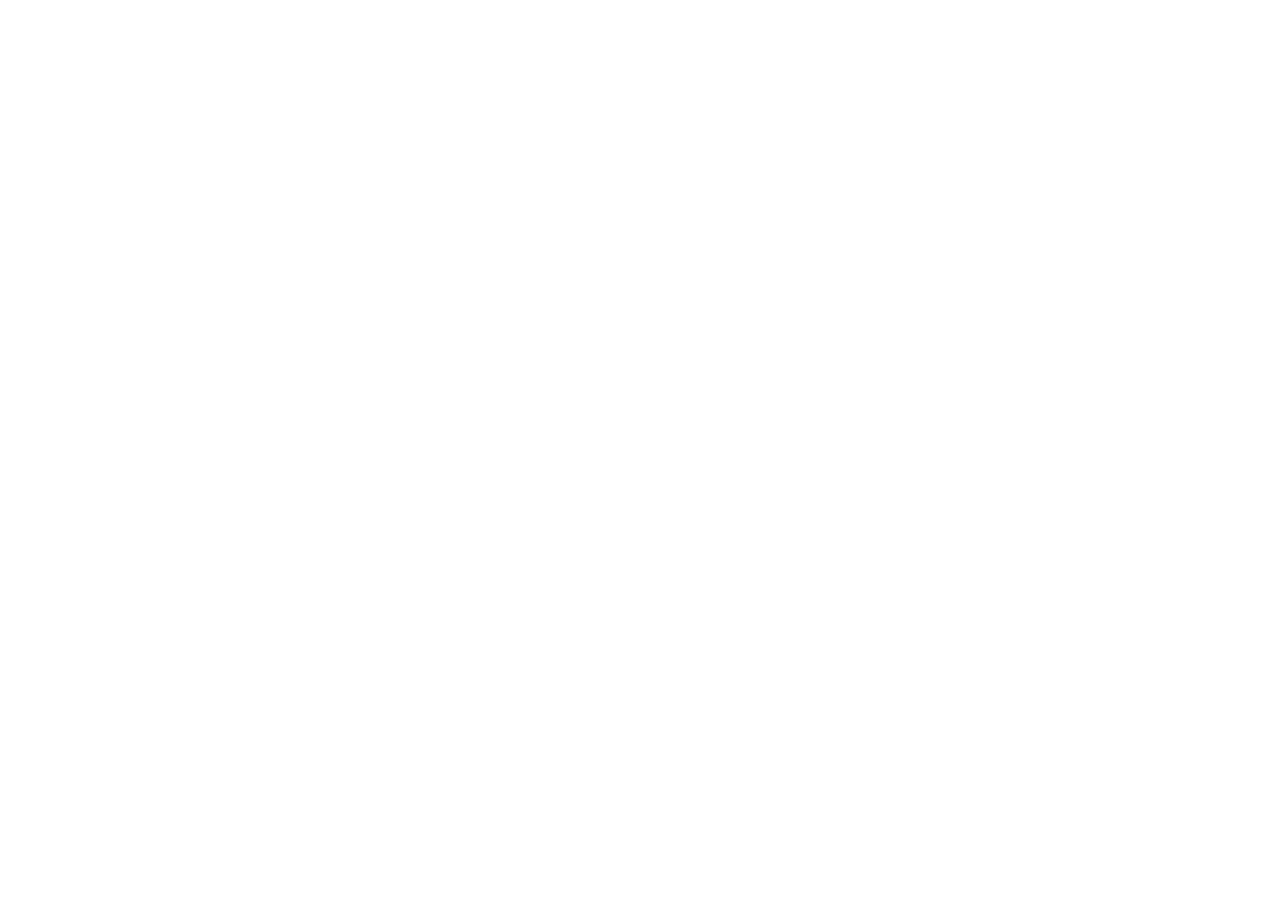
==== index.html @ 471f7086 "update" ====
<!DOCTYPE html>
<html>
    <head>
        <!-- The title and meta data are changed by the active module-->
        <title></title>
        <meta name="description" content="">
        <meta name='viewport' content='width=device-width, initial-scale=1'>
        <link rel="icon" href="data:,">
        <link rel="stylesheet" href="https://cdnjs.cloudflare.com/ajax/libs/twitter-bootstrap/4.1.2/css/bootstrap.css" />
    </head>
    <body>
        <!-- Typical website layout, the contents are dynamiclly updated by modules-->
        <div id=header></div>
        <div id=content></div>
        <div id=footer></div>
        <div id=app style='display:none'></div>
        <script src="https://ajax.aspnetcdn.com/ajax/jquery/jquery-3.3.1.min.js"></script>
    </body>
    <script boot-up>
        //------------------------------------
        $vm={};$vm.ver=[0.01,0.01]; //increase ver[0] if any module changed, increase ver[1] if vm.js changed
        $vm.debug=1;
        //------------------------------------
        //setup modules location
        $vm.hosting_path=window.location.href.substring(0, window.location.href.split('?')[0].lastIndexOf('/'));
        if(window.location.hostname=='127.0.0.1' || window.location.hostname=='localhost') $vm.localhost=true;
        //------------------------------------
        //where are your start modules
        $vm.start_modules=[
            "$H/0/frame.html",  //app frame work
        ]
        for(i in $vm.start_modules) $vm.start_modules[i]=$vm.start_modules[i].replace('$H',$vm.hosting_path);
        //------------------------------------
        //modules used immediately
        $vm.module_list={
            //you can add modules here directly
            "home":	        {url:"$H/0/home.html",router:1},
            "app":	        {url:"$H/0/app.html"},
            "header":	    {url:"$H/0/header.html"},
            "footer":	    {url:"$H/0/footer.html"},
        };
        for(p in $vm.module_list) $vm.module_list[p].url=$vm.module_list[p].url.replace('$H',$vm.hosting_path);
        //------------------------------------
        //all other modules, used on demand 
        $vm.app_modules=[
            //you can add a js file that will add mmodules to the $vm.module_list
            "$H/module-list.js",
        ]
        for(i in $vm.app_modules) $vm.app_modules[i]=$vm.app_modules[i].replace('$H',$vm.hosting_path);
        //------------------------------------
        //called by framework
        $vm.start=function(){
            $vm.load_component('header',$vm.root_layout_header,{});
            $vm.load_component('footer',$vm.root_layout_footer,{});
            $vm.load_component('app',$vm.root_layout_app,{});
        }
        //------------------------------------
        
        
        //------------------------------------
        //Do not need to chang the following code in most cases
        //The following code will load a framework module and on demand module list
        //------------------------------------
        $VmAPI={};$vm.start_time=new Date().getTime();
        //------------------------------------
        $vm.root_layout_header='header';
        $vm.root_layout_content_slot='content'
        $vm.root_layout_footer='footer';
        $vm.root_layout_app='app';
        //---------------------------------------------
        $vm._I=0; $vm._N=$vm.start_modules.length;
        $vm._boot=function(){
            $vm._I++;
            if($vm._I==$vm._N){
                $vm._start();
            }
        }
        //------------------------------------------
        $vm._J=0; $vm._JN=$vm.app_modules.length;
        $vm._boot2=function(){
            $vm._J++;
            if($vm._J==$vm._JN){
                console.log("module list is ready  "+(new Date().getTime()-$vm.start_time)+'ms');
                $vm.all_module=1;
            }
        }
        //------------------------------------------
        $vm._id=1;
        //---------------------------------------------
        var apppath=window.location.href.substring(0, window.location.href.lastIndexOf('/')).split('\/?')[0];
        console.log("start point  "+(new Date().getTime()-$vm.start_time)+'ms');
        $($vm.start_modules).each(function(index,url){
            var ver=localStorage.getItem(apppath+url+"ver");
            var txt=localStorage.getItem(apppath+url+"txt");
            if(ver!=$vm.ver[0] || txt==null || $vm.localhost==true){
                $.get(url+'?_='+new Date().getTime(),function(new_txt){
                    localStorage.setItem(apppath+url+"txt",new_txt);
                    localStorage.setItem(apppath+url+"ver",$vm.ver[0]);
                    console.log('loading from url, done at '+(new Date().getTime()-$vm.start_time)+'ms. '+url );
                    $('#content').append(new_txt.replace(/__ID/g,'_'+(index+1)));
                    $vm._boot();
                },'text');
            }
            else{
                console.log('loading from storage. done at '+(new Date().getTime()-$vm.start_time)+'ms. '+url+' '+ver+'/'+$vm.ver[0]);
                $('#content').append(txt.replace(/__ID/g,'_'+(index+1)));
                $vm._boot();
            }
        })
        //---------------------------------------------
        //(delayed) load module-list js and run;
        setTimeout(function (){
            var T=0;
            $($vm.app_modules).each(function(index,url){
                T+=10;
                setTimeout(function (){
                    var ver=localStorage.getItem(apppath+url+"ver");
                    var txt=localStorage.getItem(apppath+url+"txt");
                    if(ver!=$vm.ver[0] || txt==null || $vm.localhost==true){
                        $.get(url+'?_='+new Date().getTime(),function(new_txt){
                            localStorage.setItem(apppath+url+"txt",new_txt);
                            localStorage.setItem(apppath+url+"ver",$vm.ver[0]);
                            console.log('loading from url, done at '+(new Date().getTime()-$vm.start_time)+'ms. '+url);
                            eval(new_txt);
                            $vm._boot2();
                        },'text');
                    }
                    else{
                        console.log('loading from storage, done at '+(new Date().getTime()-$vm.start_time)+'ms. '+url+' '+ver+'/'+$vm.ver[0]);
                        eval(txt);
                        $vm._boot2();
                    }
                },10+T);
            })
        },10);
        //---------------------------------------------
    </script>
</html>
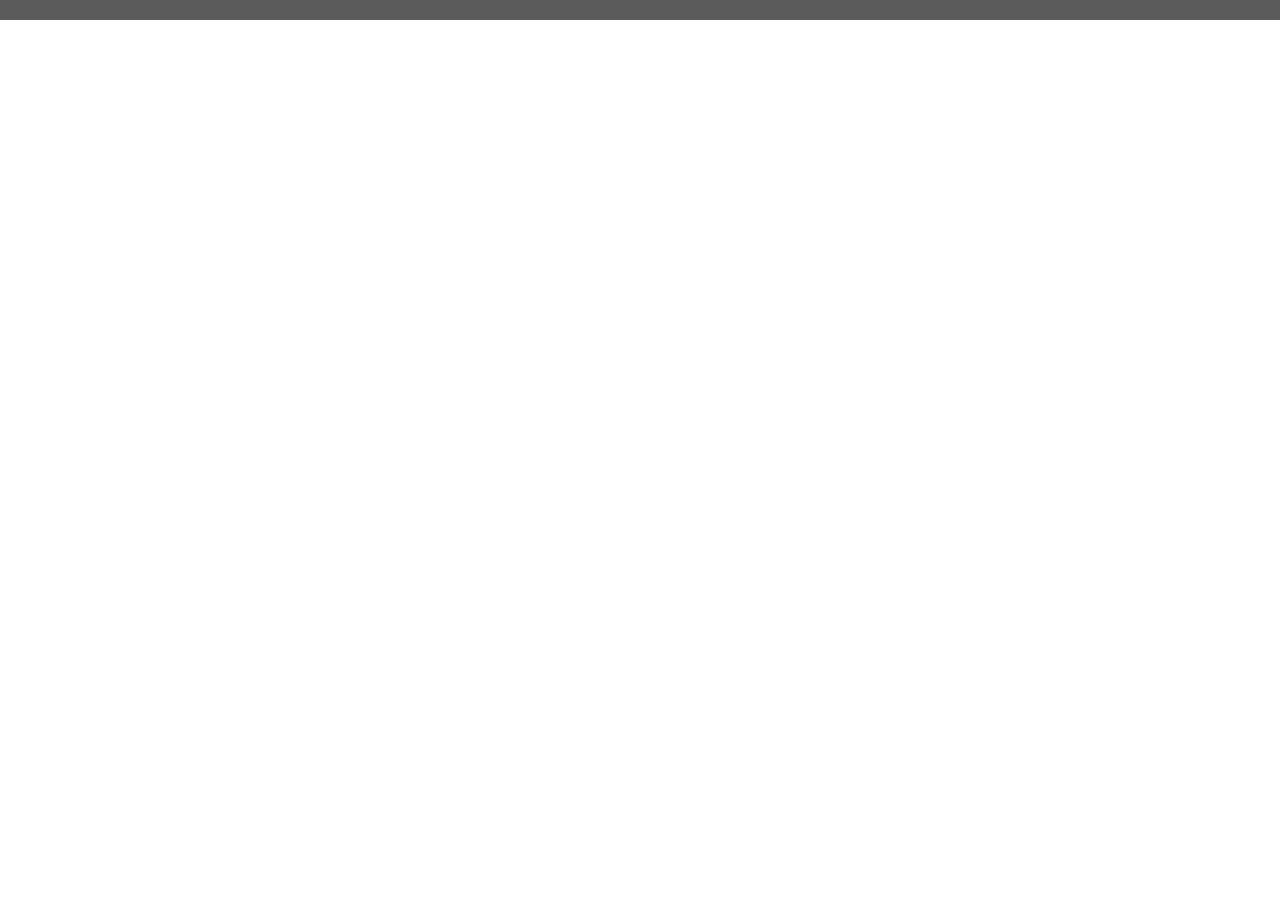
==== commit d79ff961: "update" ====
--- a/index.html
+++ b/index.html
@@ -1,138 +1,277 @@
 <!DOCTYPE html>
 <html>
     <head>
-        <!-- The title and meta data are changed by the active module-->
-        <title></title>
         <meta name="description" content="">
         <meta name='viewport' content='width=device-width, initial-scale=1'>
         <link rel="icon" href="data:,">
         <link rel="stylesheet" href="https://cdnjs.cloudflare.com/ajax/libs/twitter-bootstrap/4.1.2/css/bootstrap.css" />
+        <link rel="stylesheet" href='https://fonts.googleapis.com/css?family=Nunito|Nunito+Sans|Roboto+Slab' />        
+        <link rel="stylesheet" href="https://ajax.aspnetcdn.com/ajax/jquery.ui/1.12.1/themes/redmond/jquery-ui.css" />
+        <link rel="stylesheet" href="https://cdnjs.cloudflare.com/ajax/libs/jsoneditor/9.5.0/jsoneditor.css" />
+        <link rel="preconnect" href="https://fonts.googleapis.com">
+        <link rel="preconnect" href="https://fonts.gstatic.com" crossorigin>
+        <link rel="stylesheet" href='https://fonts.googleapis.com/css?family=Nunito|Nunito+Sans|Roboto+Slab' />
+        <link href="https://fonts.googleapis.com/css2?family=Inter:wght@500&display=swap" rel="stylesheet">
+        <script src="https://ajax.aspnetcdn.com/ajax/jquery/jquery-3.5.1.min.js"></script>
+        <script src="https://ajax.aspnetcdn.com/ajax/jquery.ui/1.12.1/jquery-ui.min.js"></script>
+        <script src="https://cdnjs.cloudflare.com/ajax/libs/FlexSearch/0.6.22/flexsearch.min.js"></script>
+        <script src="https://cdnjs.cloudflare.com/ajax/libs/xlsx/0.16.6/xlsx.full.min.js"></script>
+        <script src="https://json-viewer.vmiis.com/json-viewer/jquery.json-viewer.js"></script>
+        <script src="https://cdnjs.cloudflare.com/ajax/libs/jspdf/1.5.3/jspdf.min.js"></script>   
+        <script src="https://unpkg.com/html2canvas@1.0.0-rc.5/dist/html2canvas.js"></script>   
+        <script src="https://cdnjs.cloudflare.com/ajax/libs/jsoneditor/9.5.0/jsoneditor.min.js"></script>   
+        <script>$vm={};</script>
     </head>
     <body>
-        <!-- Typical website layout, the contents are dynamiclly updated by modules-->
-        <div id=header></div>
-        <div id=content></div>
-        <div id=footer></div>
-        <div id=app style='display:none'></div>
-        <script src="https://ajax.aspnetcdn.com/ajax/jquery/jquery-3.3.1.min.js"></script>
-    </body>
-    <script boot-up>
-        //------------------------------------
-        $vm={};$vm.ver=[0.01,0.01]; //increase ver[0] if any module changed, increase ver[1] if vm.js changed
-        $vm.debug=1;
-        //------------------------------------
-        //setup modules location
-        $vm.hosting_path=window.location.href.substring(0, window.location.href.split('?')[0].lastIndexOf('/'));
-        if(window.location.hostname=='127.0.0.1' || window.location.hostname=='localhost') $vm.localhost=true;
-        //------------------------------------
-        //where are your start modules
-        $vm.start_modules=[
-            "$H/0/frame.html",  //app frame work
-        ]
-        for(i in $vm.start_modules) $vm.start_modules[i]=$vm.start_modules[i].replace('$H',$vm.hosting_path);
-        //------------------------------------
-        //modules used immediately
-        $vm.module_list={
-            //you can add modules here directly
-            "home":	        {url:"$H/0/home.html",router:1},
-            "app":	        {url:"$H/0/app.html"},
-            "header":	    {url:"$H/0/header.html"},
-            "footer":	    {url:"$H/0/footer.html"},
-        };
-        for(p in $vm.module_list) $vm.module_list[p].url=$vm.module_list[p].url.replace('$H',$vm.hosting_path);
-        //------------------------------------
-        //all other modules, used on demand 
-        $vm.app_modules=[
-            //you can add a js file that will add mmodules to the $vm.module_list
-            "$H/module-list.js",
-        ]
-        for(i in $vm.app_modules) $vm.app_modules[i]=$vm.app_modules[i].replace('$H',$vm.hosting_path);
-        //------------------------------------
-        //called by framework
-        $vm.start=function(){
-            $vm.load_component('header',$vm.root_layout_header,{});
-            $vm.load_component('footer',$vm.root_layout_footer,{});
-            $vm.load_component('app',$vm.root_layout_app,{});
-        }
-        //------------------------------------
-        
-        
-        //------------------------------------
-        //Do not need to chang the following code in most cases
-        //The following code will load a framework module and on demand module list
-        //------------------------------------
-        $VmAPI={};$vm.start_time=new Date().getTime();
-        //------------------------------------
-        $vm.root_layout_header='header';
-        $vm.root_layout_content_slot='content'
-        $vm.root_layout_footer='footer';
-        $vm.root_layout_app='app';
-        //---------------------------------------------
-        $vm._I=0; $vm._N=$vm.start_modules.length;
-        $vm._boot=function(){
-            $vm._I++;
-            if($vm._I==$vm._N){
-                $vm._start();
-            }
-        }
-        //------------------------------------------
-        $vm._J=0; $vm._JN=$vm.app_modules.length;
-        $vm._boot2=function(){
-            $vm._J++;
-            if($vm._J==$vm._JN){
-                console.log("module list is ready  "+(new Date().getTime()-$vm.start_time)+'ms');
-                $vm.all_module=1;
-            }
-        }
-        //------------------------------------------
-        $vm._id=1;
-        //---------------------------------------------
-        var apppath=window.location.href.substring(0, window.location.href.lastIndexOf('/')).split('\/?')[0];
-        console.log("start point  "+(new Date().getTime()-$vm.start_time)+'ms');
-        $($vm.start_modules).each(function(index,url){
-            var ver=localStorage.getItem(apppath+url+"ver");
-            var txt=localStorage.getItem(apppath+url+"txt");
-            if(ver!=$vm.ver[0] || txt==null || $vm.localhost==true){
-                $.get(url+'?_='+new Date().getTime(),function(new_txt){
-                    localStorage.setItem(apppath+url+"txt",new_txt);
-                    localStorage.setItem(apppath+url+"ver",$vm.ver[0]);
-                    console.log('loading from url, done at '+(new Date().getTime()-$vm.start_time)+'ms. '+url );
-                    $('#content').append(new_txt.replace(/__ID/g,'_'+(index+1)));
-                    $vm._boot();
-                },'text');
-            }
-            else{
-                console.log('loading from storage. done at '+(new Date().getTime()-$vm.start_time)+'ms. '+url+' '+ver+'/'+$vm.ver[0]);
-                $('#content').append(txt.replace(/__ID/g,'_'+(index+1)));
-                $vm._boot();
-            }
-        })
-        //---------------------------------------------
-        //(delayed) load module-list js and run;
-        setTimeout(function (){
-            var T=0;
-            $($vm.app_modules).each(function(index,url){
-                T+=10;
-                setTimeout(function (){
-                    var ver=localStorage.getItem(apppath+url+"ver");
-                    var txt=localStorage.getItem(apppath+url+"txt");
+        <div id=layout>
+            <div id=header></div>
+            <div id=g_nav></div>
+            <div id=content></div>
+            <div id=footer style='height:20px;background-color:rgba(50,50,50,0.8);'></div>
+        </div>
+        <!----------------------------------------------->
+        <script app code>
+            //---------------------------------------------
+            $VmAPI={};$vm.ver=[0.23,0.04]; $vm['jquery-ui-min-js']=1;
+            $vm.flexindex=new FlexSearch({  doc: {id: "id",field: ["title","contents"]}    });
+            $vm.hosting_path=window.location.href.substring(0, window.location.href.split('?')[0].lastIndexOf('/'));
+            //---------------------------------------------
+            $vm.module_list={
+                header:         {url:$vm.hosting_path+"/0/header.html"},
+                footer:         {url:$vm.hosting_path+"/0/footer.html"},
+                home:           {url:$vm.hosting_path+"/0/home.html",task_name:"Home"},
+                init_and_auth:  {url:$vm.hosting_path+"/0/system/init-and-auth.html"},
+                vmext:          {url:$vm.hosting_path+"/0/system/vm-extension.html"},
+            }
+            //---------------------------------------------
+            $vm.first_module='home';
+            (function(){ var a=window.location.href.split('?/'); if(a.length==2) $vm.first_module=a[1].split('&')[0].replace(/\//g,'_'); }());
+            $vm.ready=function(){
+            }
+            //---------------------------------------------
+        </script>    
+        <style>
+            #header{ height:120px; }
+            #g_nav{ height:0; }
+            @media screen and (max-width:576px){ #header{ height:82px; }}
+        </style>
+        <script vm framework code>
+            //=================================================
+            //VM framework code, do not need to chang the following code in most cases
+            var hearder_height=$('#header').height();
+            var footer_height=$('#footer').height();
+            var g_nav_height=$('#g_nav').height();
+            $vm.min_height=$(window).height()-hearder_height-footer_height;//-g_nav_height+19;
+            console.log("w:"+$(window).height()+" - h:"+hearder_height+" - "+"f:"+footer_height+" - mh:"+$vm.min_height)
+            $('#content').css('min-height',$vm.min_height);
+            $('#content').css('padding-top',hearder_height);
+            $vm.root_layout_content_slot='content'
+            $vm.app_id="wapp";
+            $vm.api_default= $vm.app_id;
+            $vm.api_addresses={
+                "wapp":"https://api-nrs.wappsystem.com.au"
+            }
+            $vm.api_address='https://api-nrs.wappsystem.com.au';
+            if(window.location.hostname=='127.0.0.1' || window.location.hostname=='localhost'){ 
+                $vm.localhost=true;
+                $vm.api_address='http://13.211.31.188';
+            }
+            $vm._id=0;$vm.reload='';$vm.debug_message=true;
+            //---------------------------------------------
+            $vm.show=function(m_name){
+                var a=window.location.href.split('?/')[0].split('/'); a.pop(); var t=a.pop().replace(/-/g,' ').toUpperCase();
+                //var title=$vm.module_list[m_name].url.split('/').pop(); document.title=title+" - "+t ;
+                var title=$vm.module_list[m_name].task_name; if(title!=undefined) document.title=t+" - "+title ; else document.title=t;
+                var info=$vm.module_list[m_name].description;  if(info==undefined) info="Modular distributed microservices web application."; $("meta[name='description']").attr("content", info);
+                if(m_name!="sys_editor") $vm.active_name=m_name;
+                document.getElementById('layout').scrollTop=$vm.module_list[$vm.active_name].scrollTop;
+                if($vm.sys_nav_path!=undefined) $vm.sys_nav_path();
+                
+                if(m_name!=undefined){ $vm.active_id=$vm.module_list[m_name].id; $vm.active_name=m_name; }
+                if($vm.active_id!='') $('#D'+$vm.active_id).css('min-height',$vm.min_height+"px");
+                if(m_name=='home') {$("#header").css("background","rgba(50,50,50,0.8)"); /*$('#midi_buttons').show();*/ $('#g_nav').hide(); 
+                                    $('#D'+$vm.active_id).css('margin-left','auto').css('margin-right','auto')}
+                else               {$("#header").css("background","rgba(50,50,50,0.8)");  /*$('#midi_buttons').hide();*/ $('#g_nav').show();}
+            }
+            //---------------------------------------------
+            document.getElementById('layout').onscroll = function(){
+                $vm.module_list[$vm.active_name].scrollTop=this.scrollTop;
+            }
+            //---------------------------------------------
+            $vm.url=function(text){
+                text=text.replace(/__HOST__\//g,$vm.hosting_path+'/');
+                text=text.replace(/__VER__/g,$vm.ver[0]);
+                text=text.replace(/__COMPONENT__\//g,'https://vm.vmiis.com/component/');
+                return text;
+            }
+            //---------------------------------------------
+            $vm.boot=function(){
+                var url=$vm.url("https://vm.vmiis.com/distribution/latest/vm.js");
+                var ver=localStorage.getItem($vm.hosting_path+url+"ver");
+                var txt=localStorage.getItem($vm.hosting_path+url+"txt");
+                if(ver!=$vm.ver[1] || txt==null){
+                    $.get(url+'?_='+new Date().getTime(),function(new_txt){
+                        localStorage.setItem($vm.hosting_path+url+"txt",new_txt);
+                        localStorage.setItem($vm.hosting_path+url+"ver",$vm.ver[1]);
+                        console.log('%cloading from url. '+url+' '+ver+'/'+$vm.ver[1],"color:#b55");
+                        $('head').append('<scr'+'ipt>'+new_txt+'</scr'+'ipt>');
+                        $vm.get_module_list();
+                    },'text');
+                }
+                else{
+                    console.log('%cloading from storage. '+url+' '+ver+'/'+$vm.ver[1],"color:#055");
+                    $('head').append('<scr'+'ipt>'+txt+'</scr'+'ipt>');
+                    $vm.get_module_list();
+                }
+            }
+            //---------------------------------------------
+            var module_list_array=[
+                "/module-list.js",
+            ]
+            //---------------------------------------------
+            $vm.get_module_list=function(){
+                var N=module_list_array.length;
+                var I=0;
+                var end=function(){
+                    I++;
+                    if(I==N) $vm.install();
+                }
+                var get_modules=function(url){
+                    var ver=localStorage.getItem($vm.hosting_path+url+"ver");
+                    var txt=localStorage.getItem($vm.hosting_path+url+"txt");
                     if(ver!=$vm.ver[0] || txt==null || $vm.localhost==true){
-                        $.get(url+'?_='+new Date().getTime(),function(new_txt){
-                            localStorage.setItem(apppath+url+"txt",new_txt);
-                            localStorage.setItem(apppath+url+"ver",$vm.ver[0]);
-                            console.log('loading from url, done at '+(new Date().getTime()-$vm.start_time)+'ms. '+url);
-                            eval(new_txt);
-                            $vm._boot2();
+                        $.get($vm.hosting_path+url+'?_='+new Date().getTime(),function(new_txt){
+                            localStorage.setItem($vm.hosting_path+url+"txt",new_txt);
+                            localStorage.setItem($vm.hosting_path+url+"ver",$vm.ver[0]);
+                            console.log('%cloading from url. '+url+' '+ver+'/'+$vm.ver[1],"color:#b55");
+                            $('head').append('<scr'+'ipt>'+new_txt+'</scr'+'ipt>');
+                            end();
                         },'text');
                     }
                     else{
-                        console.log('loading from storage, done at '+(new Date().getTime()-$vm.start_time)+'ms. '+url+' '+ver+'/'+$vm.ver[0]);
-                        eval(txt);
-                        $vm._boot2();
+                        console.log('%cloading from storage. '+url+' '+ver+'/'+$vm.ver[1],"color:#055");
+                        $('head').append('<scr'+'ipt>'+txt+'</scr'+'ipt>');
+                        end();
                     }
-                },10+T);
-            })
-        },10);
-        //---------------------------------------------
-    </script>
+                }
+                for(var i=0;i<N;i++){
+                    var url=module_list_array[i];
+                    get_modules(url);
+                }
+            }
+            //---------------------------------------------
+            $vm.install=function(){
+                //---------------------------------------------
+                $vm.init();
+                $vm.install_component('header','header',{},function(nm){ $vm.install_module('init_and_auth','',{},function(name,id){}); });
+                $vm.install_component('footer','footer',{});
+                $vm.install_module('vmext','',{},function(name,id){});
+                var install_one=function(m,t){
+                    setTimeout(function (){ 
+                        $.ajaxSetup({cache:true}); 
+                        $vm.install_module(m,'content',{}, function(name,id){
+                            if($vm.module_list[name].has_child!=undefined){
+                                var n=0;
+                                var d_f=function(cname){
+                                    n--;
+                                }
+                                for (c in $vm.module_list){
+                                    if(($vm.module_list[c].prefix+$vm.module_list[c].parent)==name ){
+                                        n++;
+                                        $vm.install_module(c,'content'+id,{}, function(name,id){
+                                            d_f(name);
+                                        })
+                                    }
+                                }
+                            }
+                        })
+                    },t);                
+                }
+                var I=1;
+                for (m in $vm.module_list){
+                    if(m!="index" && m!="header" && m!="footer" && m!=$vm.first_module && $vm.module_list[m].parent==undefined && $vm.module_list[m].not_install==undefined){
+                        //install_one(m,I*100);
+                        I++;
+                    }
+                    if($vm.flexindex!=undefined){ if(m!="index" && m!="header" && m!="footer") $vm.flexindex.add({id:m,contents:m,title:m}); }
+                 }
+                //------------------------------------
+                $vm.load_resource("https://use.fontawesome.com/releases/v5.14.0/css/all.css",function(){})
+                $vm.load_resource("https://use.fontawesome.com/releases/v5.14.0/css/v4-shims.css",function(){})
+                $vm.load_resource("https://cdnjs.cloudflare.com/ajax/libs/ace/1.4.4/ace.js",function(){})
+                $vm.load_resource("https://sdk.amazonaws.com/js/aws-sdk-2.1.34.min.js",function(){})
+                $vm.load_resource("https://www.gstatic.com/charts/loader.js",function(){})
+                //------------------------------------
+                $vm.show_module($vm.first_module,{})
+                $vm.ready();
+            }
+            //---------------------------------------------
+            $("body").addClass('body_background_default');
+            //---------------------------------------------
+            $vm.boot(); //start from here
+            //=================================================
+            $(window).on('scroll', function() {
+            /*if($vm.active_name=='home'){
+                var y=-$(window).scrollTop()/3;
+                $('body').css({ 'background-position-y': y+'px'});
+                var r=-y/100; if(r>0.5) r=0.5;
+                $("#header").css("background","rgba(50,50,50,"+r+")");
+            }*/
+            //=================================================
+        });
+        //-------------------------------------
+        if('scrollRestoration' in history) {history.scrollRestoration = 'manual';}
+        </script>
+        <!----------------------------------------------->
+        <style main style>
+        html,body{ margin:0; padding:0; height:100%; font-family:'Roboto Slab';}
+        .body_background_default{ background-image: url(https://images.unsplash.com/photo-1558260597-abb8c78ddc51?ixlib=rb-1.2.1&q=80&fm=jpg&crop=entropy&cs=tinysrgb&w=1920&h=1080&fit=crop&ixid=eyJhcHBfaWQiOjF9);}
+
+/*            html,body{
+                margin:0;
+                padding:0;
+                height:100%;
+            }*/
+            #content{
+                height: 100%;
+                display: grid;
+                grid-template-rows: 1fr;
+            }
+            #header{
+                position:fixed;
+                top:0;
+                left:0;
+                width:100%;
+                background:rgba(0,0,0,0.0);
+                z-index:10;
+            }
+            @keyframes vm_module_fadein {
+                from { opacity:0; }
+                to {opacity:1;}
+            }
+            @media screen and (max-width:576px){
+                #auth{
+                    display:none;
+                }
+            }
+            @media print {
+                html,body{
+                    width:100%;
+                    height:100%;
+                    overflow:visible;
+                }
+                body * {
+                    visibility: hidden;
+                }
+                #content_container_0, #content_container_0 *{
+                    visibility: visible;
+                }
+                #content, #content *{
+                    visibility: visible;
+                }
+            }
+            body{background-size: cover; background-repeat: repeat-x; background-position: center top; background-attachment: fixed;}
+        </style>
+        <!----------------------------------------------->
+    </body>
 </html>
